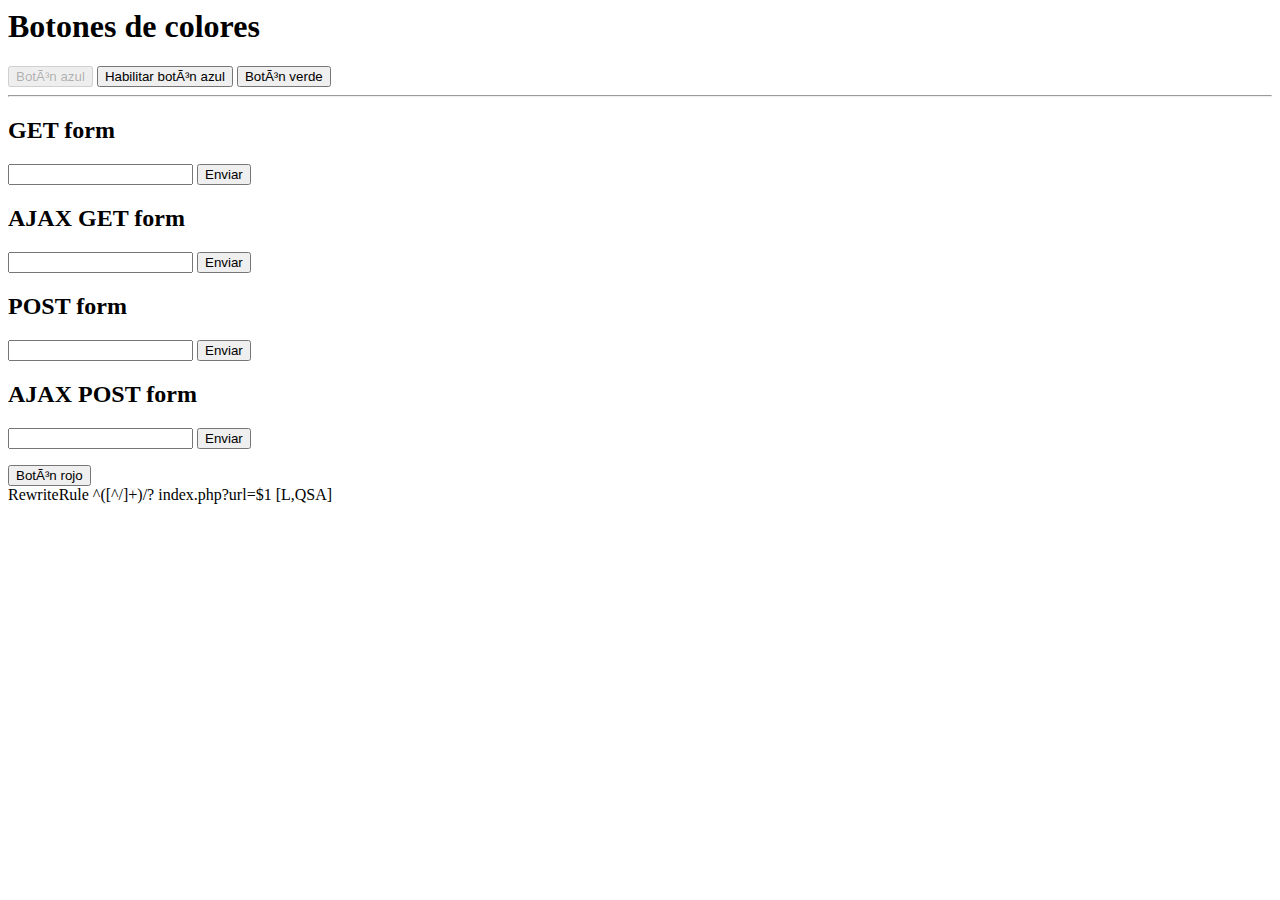
==== views/bodies/index.html @ c2964ca4 "Initial commit" ====
<body>
    <h1>Botones de colores</h1>
    <button id="blueBtn" disabled>Botón azul</button>
    <button id="btnEnabler">Habilitar botón azul</button>
    <button id="greenBtn">Botón verde</button>

    <div id="animalList"></div>

    <hr>
    <h2>GET form</h2>
    <form method="GET" action="scripts/process.php">
        <input type="text" name="yourName"></input>
        <input type="submit" value="Enviar"></input>
    </form>

    <h2>AJAX GET form</h2>
    <form id="getForm">
        <input type="text" name="yourName" id="yourName1"></input>
        <input type="submit" value="Enviar"></input>
    </form>

    <h2>POST form</h2>
    <form method="POST" action="scripts/process.php">
        <input type="text" name="yourName"></input>
        <input type="submit" value="Enviar"></input>
    </form>

    <h2>AJAX POST form</h2>
    <form id="postForm" accept-charset="utf-8">
        <input type="text" name="yourName" id="yourName2"></input>
        <input type="submit" value="Enviar"></input>
    </form>

    <button id="redBtn">Botón rojo</button>

    <div id="usersList">RewriteRule ^([^/]+)/? index.php?url=$1 [L,QSA]</div>

    <script src="scripts/colorBtnData.js"></script>
</body>
</html>
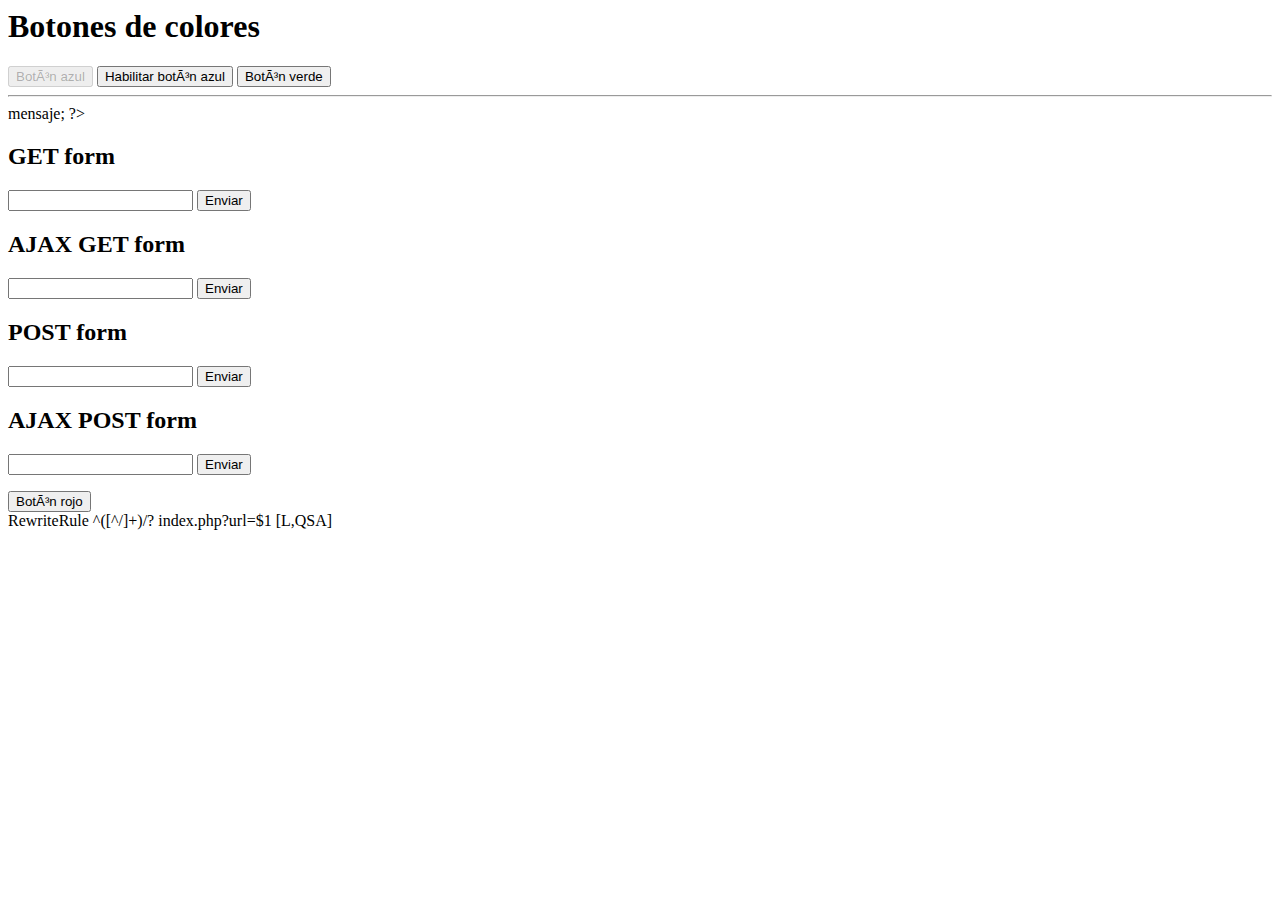
==== commit 06a00b8a: "Tutorial 7" ====
--- a/views/bodies/index.html
+++ b/views/bodies/index.html
@@ -1,12 +1,15 @@
 <body>
     <h1>Botones de colores</h1>
-    <button id="blueBtn" disabled>Botón azul</button>
-    <button id="btnEnabler">Habilitar botón azul</button>
-    <button id="greenBtn">Botón verde</button>
+    <button class="button-blue" id="blueBtn" disabled>Botón azul</button>
+    <button class="button-default" id="btnEnabler">Habilitar botón azul</button>
+    <button class="button-green" id="greenBtn">Botón verde</button>
 
     <div id="animalList"></div>
 
     <hr>
+
+    <?php echo $this->mensaje; ?>
+
     <h2>GET form</h2>
     <form method="GET" action="scripts/process.php">
         <input type="text" name="yourName"></input>
@@ -31,10 +34,9 @@
         <input type="submit" value="Enviar"></input>
     </form>
 
-    <button id="redBtn">Botón rojo</button>
+    <button class="button-red" id="redBtn">Botón rojo</button>
 
     <div id="usersList">RewriteRule ^([^/]+)/? index.php?url=$1 [L,QSA]</div>
 
     <script src="scripts/colorBtnData.js"></script>
-</body>
-</html>+</body>